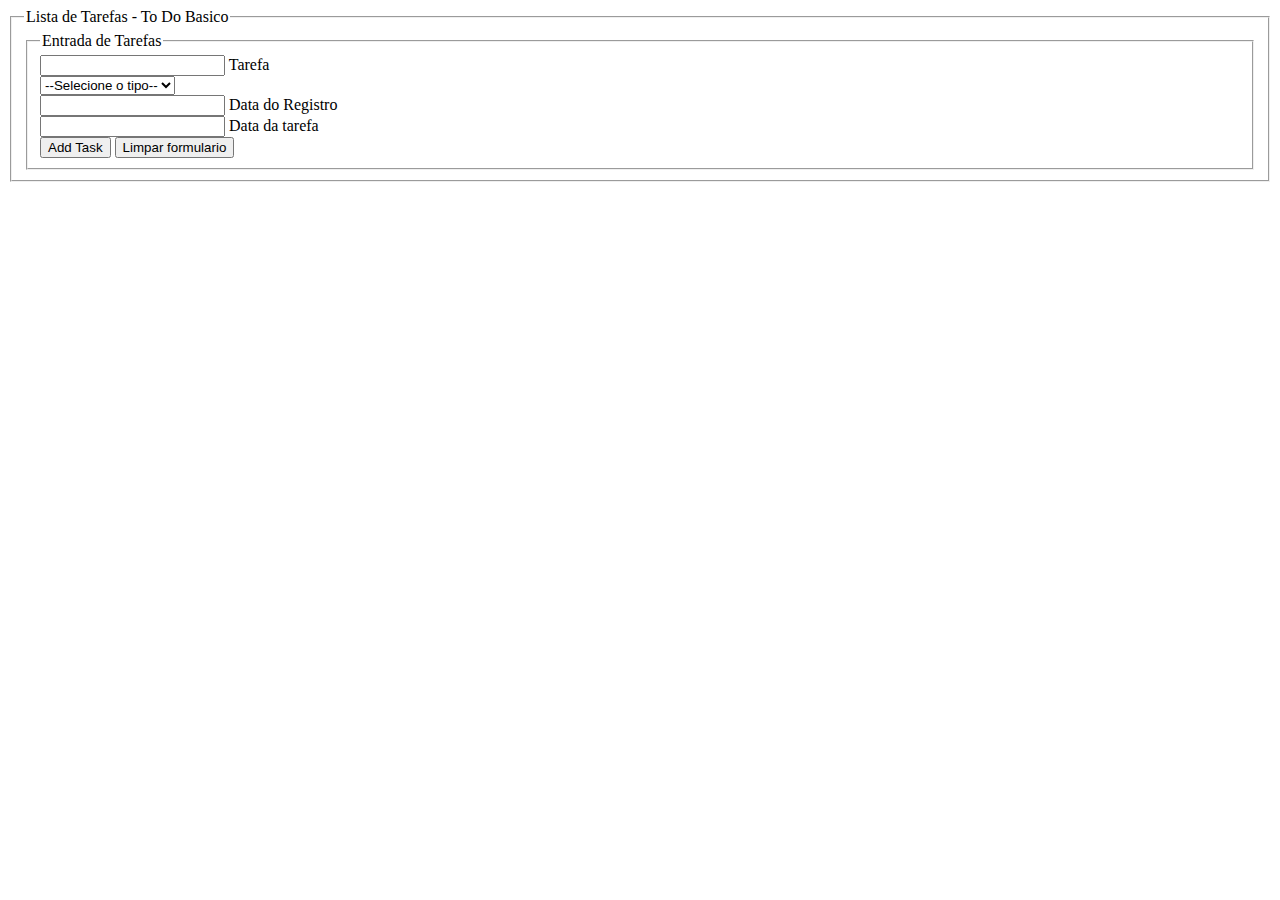
==== projectToDo_Basic/index.html @ 53c25ea3 "init project todo DIO" ====
<!DOCTYPE html>
<html lang="pt-BR">
<head>
    <meta charset="UTF-8">
    <meta http-equiv="X-UA-Compatible" content="IE=edge">
    <meta name="viewport" content="width=device-width, initial-scale=1.0">
    <meta name="description" content="Desafio de criação de um TO-DO basico, sem persistencia de dados.">
    <title>To Do - Basico</title>
    <link rel="stylesheet" href="./public/styles/styleSheets.css">
</head>
<body>
    
    <main>
        <div class="container">
            <form action="#">
                <fieldset>
                    <legend>Lista de Tarefas - To Do Basico</legend>
                    <fieldset>
                        <legend>Entrada de Tarefas</legend>
                        <div class="form-item">
                            <input type="text" name="task" id="task-name" class="task-entry">
                            <label for="task-name">Tarefa</label>
                        </div>
                        <div class="form-item">
                            <select name="type-task" id="task-type">
                                <option value="">--Selecione o tipo--</option>
                                <option value="lazer">Lazer</option>
                                <option value="trabalho">Trabalho</option>
                                <option value="aprendizagem">Aprendizagem</option>
                                <option value="familia">Familia</option>
                                <option value="casa">Casa / Domestico</option>
                            </select>
                        </div>
                        <div class="form-item">
                            <input type="datetime" name="data-register" id="task-register">
                            <label for="task-data">Data do Registro</label>
                        </div>
                        <div class="form-item">
                            <input type="datetime" name="data" id="task-data">
                            <label for="task-data">Data da tarefa</label>
                        </div>
                        <div class="submit-area">
                            <button id="btn-add" type="button">Add Task</button>
                            <button id="btn-clear" type="button">Limpar formulario</button>
                        </div>
                    </fieldset>
                </fieldset>
            </form>
        </div>
        <div class="task-list">

        </div>
    </main>

    <script src="./public/scripts/ecma_toDo.js"></script>
</body>
</html>
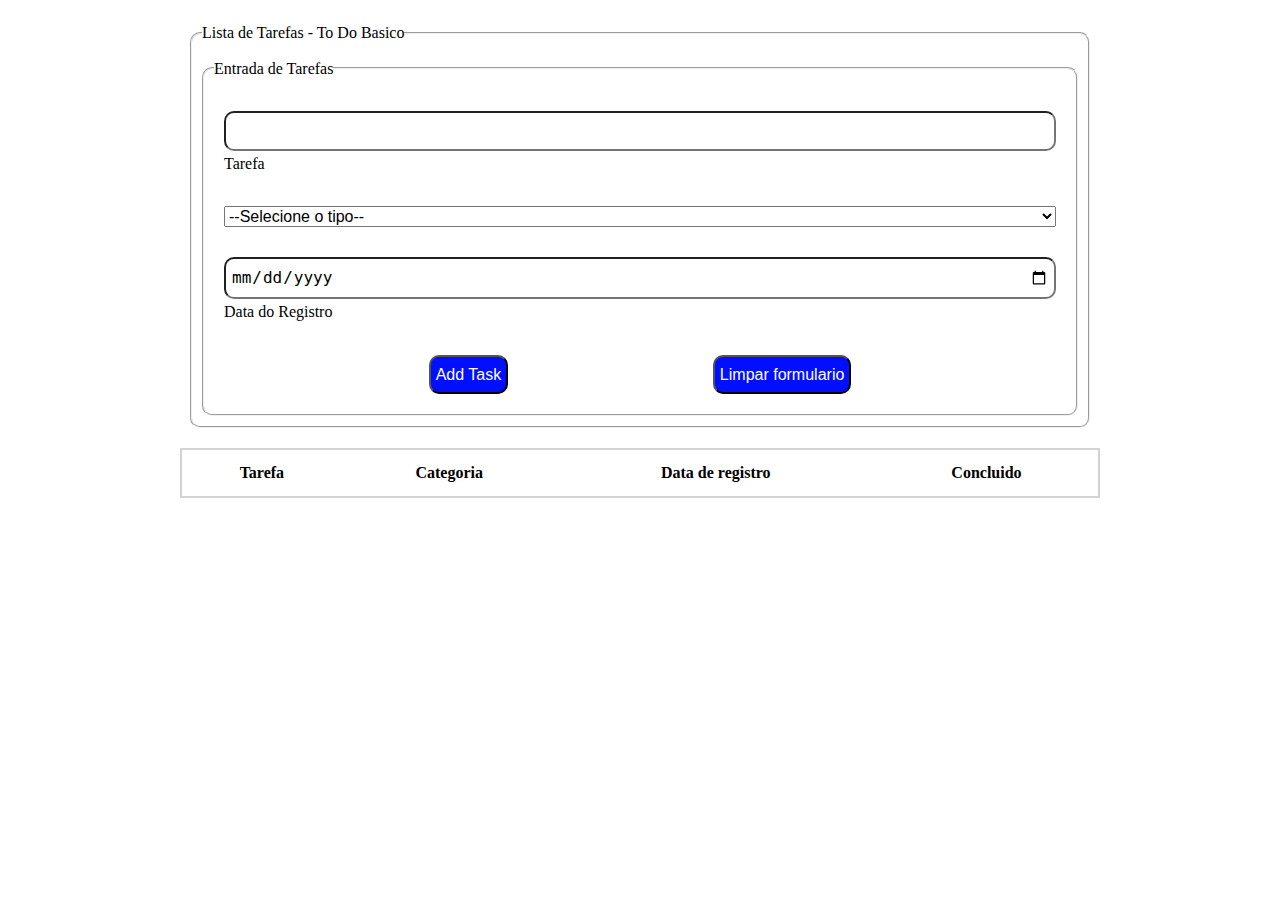
==== commit 36e9a2a8: "Init Todo basic." ====
--- a/projectToDo_Basic/index.html
+++ b/projectToDo_Basic/index.html
@@ -12,7 +12,7 @@
     
     <main>
         <div class="container">
-            <form action="#">
+            <form action="#" class="data-entry">
                 <fieldset>
                     <legend>Lista de Tarefas - To Do Basico</legend>
                     <fieldset>
@@ -32,22 +32,31 @@
                             </select>
                         </div>
                         <div class="form-item">
-                            <input type="datetime" name="data-register" id="task-register">
+                            <input type="date" name="data-register" id="task-register">
                             <label for="task-data">Data do Registro</label>
                         </div>
-                        <div class="form-item">
-                            <input type="datetime" name="data" id="task-data">
-                            <label for="task-data">Data da tarefa</label>
-                        </div>
                         <div class="submit-area">
-                            <button id="btn-add" type="button">Add Task</button>
-                            <button id="btn-clear" type="button">Limpar formulario</button>
+                            <button id="btn-add" class="btn-task" type="button">Add Task</button>
+                            <button id="btn-clear" class="btn-task" type="button">Limpar formulario</button>
                         </div>
                     </fieldset>
                 </fieldset>
             </form>
         </div>
-        <div class="task-list">
+        <div class="container">
+            <table class="task-list">
+                <thead>
+                    <tr>
+                        <th class="task-data">Tarefa</th>
+                        <th class="task-data">Categoria</th>
+                        <th class="task-data">Data de registro</th>
+                        <th class="task-data">Concluido</th>
+                    </tr>
+                </thead>
+                <tbody class="task-body">
+
+                </tbody>
+            </table>
 
         </div>
     </main>
--- a/projectToDo_Basic/public/styles/styleSheets.css
+++ b/projectToDo_Basic/public/styles/styleSheets.css
@@ -0,0 +1,79 @@
+* {
+    padding: 0;
+    margin: 0;
+    box-sizing: border-box;
+    line-height: 1.6;
+    font-size: 16px;
+}
+
+table, thead, th, td, tbody, tr {
+    border-collapse: collapse;
+    padding: 10px;
+}
+
+
+
+fieldset {
+    padding: 10px;
+    border-radius: 10px;
+}
+
+.container {
+    margin: 10px auto;
+    display: flex;
+    flex-direction: col;
+    align-items: center;
+    justify-content: center;
+    max-width: 920px;
+
+}
+
+.data-entry {
+    width: 100%;
+    display: flex;
+    flex-direction: column;
+    padding: 10px;
+}
+
+.form-item {
+    display: flex;
+    flex-direction: column;
+    margin: 10px auto;
+    padding: 10px;
+}
+
+.form-item input {
+    border-radius: 10px;
+    padding: 5px;
+}
+
+.submit-area {
+    display: flex;
+    justify-content: space-evenly;
+    align-items: center;
+    padding: 10px;
+}
+
+.btn-task {
+    padding: 5px;
+    border-radius: 10px;
+    background-color: #000fff;
+    color: #fff;
+
+
+} 
+
+.task-list{
+    width: 100%;
+    border: 2px solid #d3d3d3;
+    border-radius: 10px;
+}
+    
+
+
+
+
+
+
+
+
